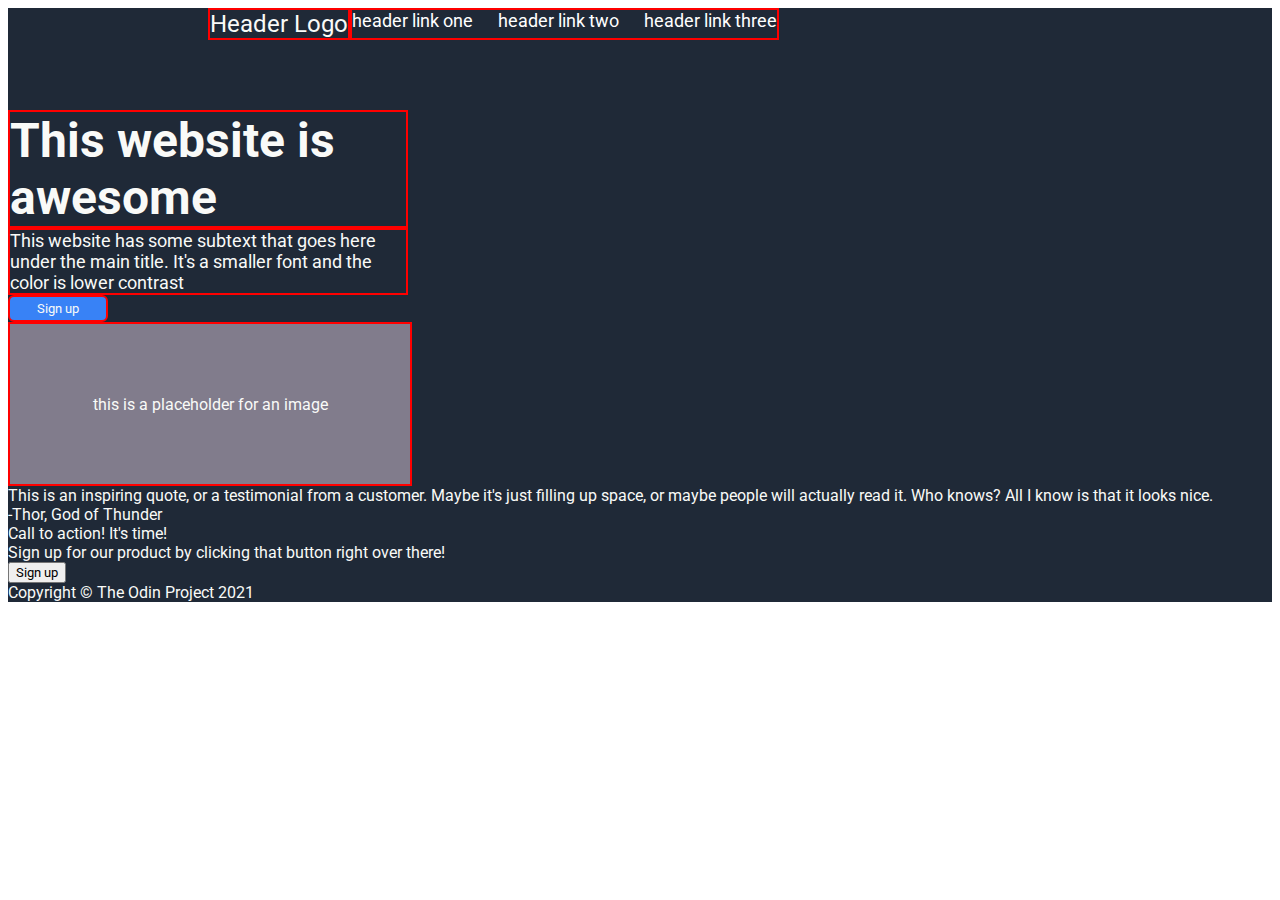
==== index2.html @ ef0bc24b "add red header borders to inspect, add rest html" ====
<!DOCTYPE html>
<html lang="en">
<head>
    <meta charset="UTF-8">
    <meta http-equiv="X-UA-Compatible" content="IE=edge">
    <meta name="viewport" content="width=device-width, initial-scale=1.0">
    <title>Landing Page - Attempt 2</title>
    <link rel="preconnect" href="https://fonts.googleapis.com">
    <link rel="preconnect" href="https://fonts.gstatic.com" crossorigin>
    <link href="https://fonts.googleapis.com/css2?family=Roboto:ital,wght@0,100;0,300;0,400;0,500;0,700;0,900;1,100;1,300;1,400;1,500;1,700;1,900&display=swap" rel="stylesheet">
    <link rel="stylesheet" href="./styles2.css">
</head>
<body>
    <div class="header">
      <div class="navbar">
        <div class="navbar-left">
          Header Logo
        </div>
        <div class="navbar-right">
          <li><a href="#">header link one</a></li>
          <li><a href="#">header link two</a></li>
          <li><a href="#">header link three</a></li>
        </div>
      </div>
      <div class="container">
        <div class="hero">
          This website is awesome
        </div>
        <div class="subtext">
          This website has some subtext that goes here under the main title. It's a smaller font and the color is lower contrast
        </div>
        <button class="button1">Sign up</button>
      </div>
      <div class="placeholder">
        <p>this is a placeholder for an image</p>
      </div>



      <div class="body1">
        <div class="container">
          <div class="box-1"></div>
          <div class="box-2"></div>
          <div class="box-3"></div>
          <div class="box-4"></div>
        </div>
    </div>
    
    <div class="body2">
        <div class="quote">
            This is an inspiring quote, or a testimonial from a customer. Maybe it's just filling up space, or maybe people will actually read it. Who knows? All I know is that it looks nice.
        </div>
        <div class="source">
            -Thor, God of Thunder
        </div>
    </div>
        
    <div class="body3">
        <div class="blue-box">
            Call to action! It's time!
        </div>
        <div class="product">
            Sign up for our product by clicking that button right over there!
        </div>
        <button class="button2">Sign up</button>
    </div>

    <div class="footer">
      Copyright &#169; The Odin Project 2021
    </div>
  </body>
</html>
---- styles2.css ----
* {
    font-family: "Roboto", sans-serif;
}

.header {
    background: #1f2937;
    color: #F9FAF8;
}

.navbar {
    display: flex;
    
 
}

.navbar-left {
    margin-left: 200px;
    font-size: 24px;
    color: #F9FAF8;
    border: 2px solid red;
  
}

.navbar-right {
    display: flex;
    margin-right: 3px;
    gap: 25px;
    font-size: 18px;
    color: #E5E7EB;
    border: 2px solid red;
}

li {
    list-style-type: none;
    font-size: 18px;
    color: #E5E7EB;

}

a {
    color: white;
    text-decoration: none;
  }

.container {
    display: flex;
    flex-direction: column;
    width: 400px;
  }

.hero {
    font-size: 48px;
    font-weight: bolder;
    color: #F9FAF8;

    margin-top: 70px;
    border: 2px solid red;

}

.subtext {
    font-size: 18px;
    color: #F9FAF8;

    border: 2px solid red;
}

.button1 {
    cursor: pointer;
    padding: 4px 20px;
    border-radius: 6px;
    border: none;
    background: #3882F6;
    color: #F9FAF8;
    width: 100px;
    border: 2px solid red;
  }
  
  .placeholder {
    height: 160px;
    width: 400px;
    background: rgb(129, 124, 140);
    display: flex;
    align-items: center;
    justify-content: center;
    border: 2px solid red;
    
}
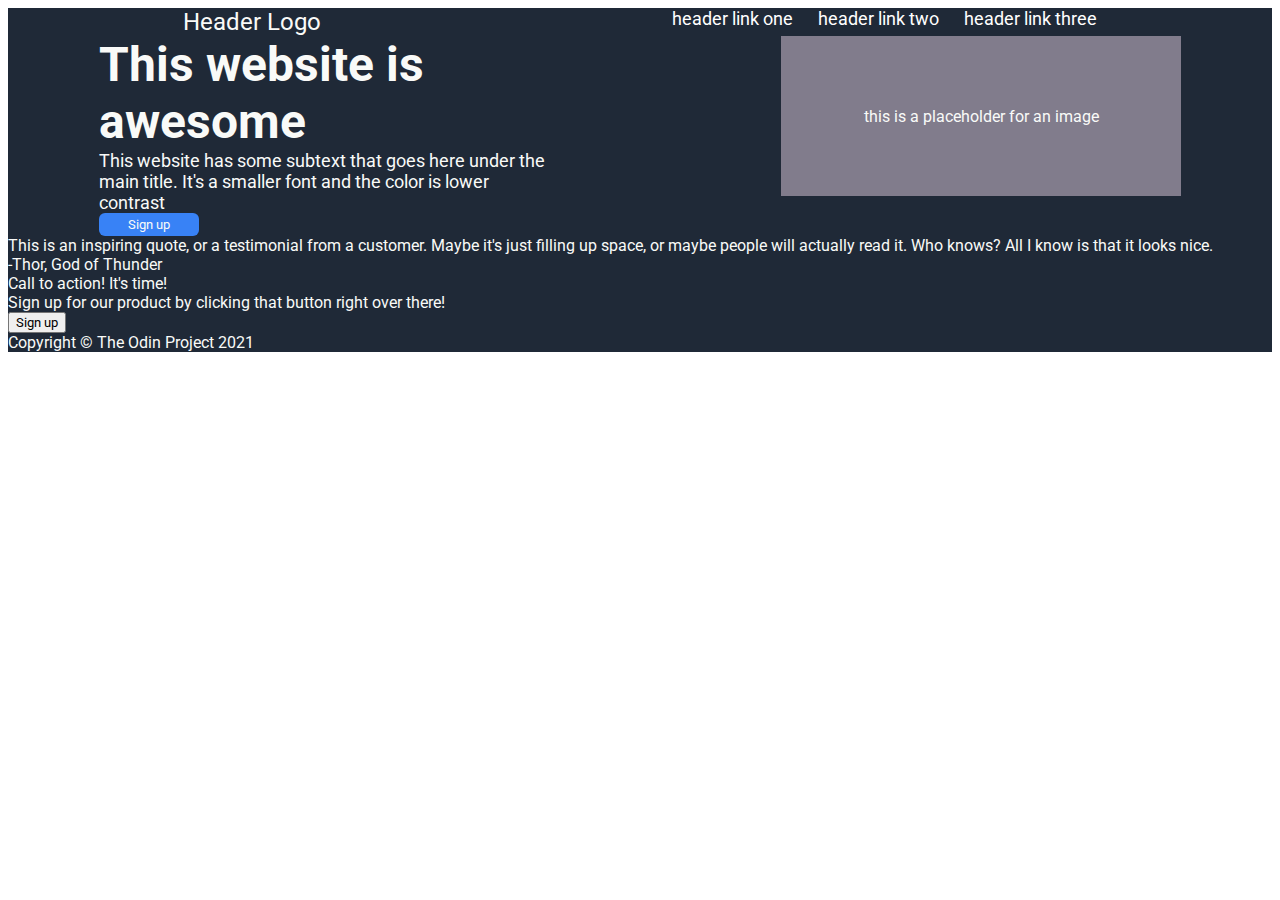
==== commit 6a19444a: "add child elements to .container" ====
--- a/index2.html
+++ b/index2.html
@@ -23,17 +23,22 @@
         </div>
       </div>
       <div class="container">
-        <div class="hero">
-          This website is awesome
+        <div class="container-left">
+          <div class="hero">
+            This website is awesome
+          </div>
+          <div class="subtext">
+            This website has some subtext that goes here under the main title. It's a smaller font and the color is lower contrast
+          </div>
+          <button class="button1">Sign up</button>
+        </div> 
+        <div class="container-right">
+          <div class="placeholder">
+            <p>this is a placeholder for an image</p>
+          </div>
         </div>
-        <div class="subtext">
-          This website has some subtext that goes here under the main title. It's a smaller font and the color is lower contrast
-        </div>
-        <button class="button1">Sign up</button>
-      </div>
-      <div class="placeholder">
-        <p>this is a placeholder for an image</p>
-      </div>
+      </div>  
+        
 
 
 
--- a/styles2.css
+++ b/styles2.css
@@ -5,35 +5,31 @@
 .header {
     background: #1f2937;
     color: #F9FAF8;
+
 }
 
 .navbar {
     display: flex;
-    
- 
+    justify-content: space-around;
 }
 
 .navbar-left {
-    margin-left: 200px;
     font-size: 24px;
     color: #F9FAF8;
-    border: 2px solid red;
-  
 }
 
 .navbar-right {
     display: flex;
-    margin-right: 3px;
     gap: 25px;
     font-size: 18px;
-    color: #E5E7EB;
-    border: 2px solid red;
+    color: #E5E7EB
 }
 
 li {
     list-style-type: none;
     font-size: 18px;
     color: #E5E7EB;
+    flex-direction: row;
 
 }
 
@@ -44,25 +40,29 @@
 
 .container {
     display: flex;
+    flex-direction: row;
+    justify-content: space-around;
+  }
+
+.container-left {
+    display: flex;
     flex-direction: column;
-    width: 400px;
-  }
+    justify-content: space-around;
+}
 
 .hero {
     font-size: 48px;
     font-weight: bolder;
     color: #F9FAF8;
-
-    margin-top: 70px;
-    border: 2px solid red;
-
+    width: 500px;
+    display: flex;
+    justify-content: space-around;
 }
 
 .subtext {
     font-size: 18px;
     color: #F9FAF8;
-
-    border: 2px solid red;
+    width: 450px;
 }
 
 .button1 {
@@ -73,7 +73,6 @@
     background: #3882F6;
     color: #F9FAF8;
     width: 100px;
-    border: 2px solid red;
   }
   
   .placeholder {
@@ -83,6 +82,4 @@
     display: flex;
     align-items: center;
     justify-content: center;
-    border: 2px solid red;
-    
 }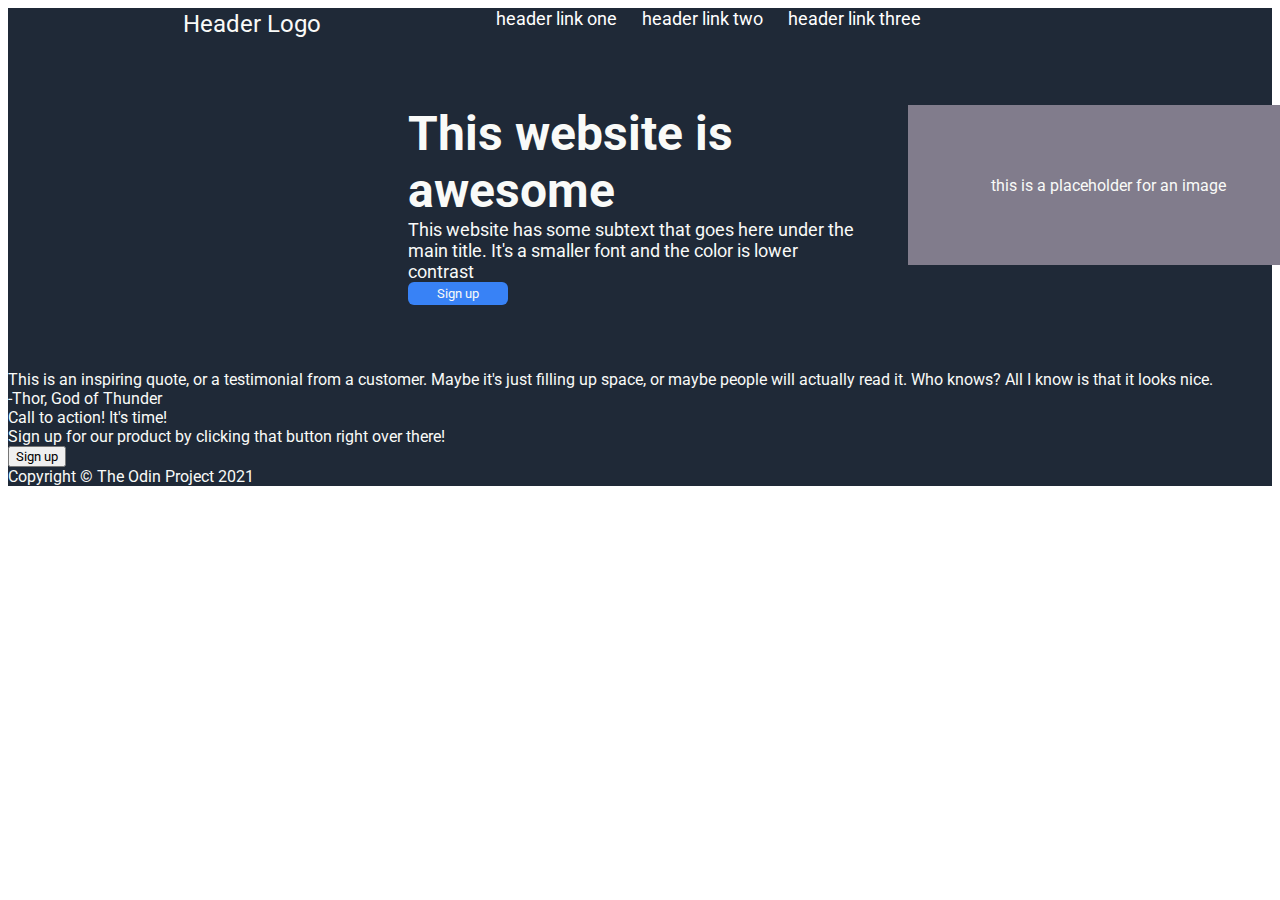
==== commit e2628dcd: "add and style .random" ====
--- a/index2.html
+++ b/index2.html
@@ -43,7 +43,7 @@
 
 
       <div class="body1">
-        <div class="container">
+        <div class="container2">
           <div class="box-1"></div>
           <div class="box-2"></div>
           <div class="box-3"></div>
--- a/styles2.css
+++ b/styles2.css
@@ -10,10 +10,10 @@
 
 .navbar {
     display: flex;
-    justify-content: space-around;
 }
 
 .navbar-left {
+    padding: 2px 175px;
     font-size: 24px;
     color: #F9FAF8;
 }
@@ -42,6 +42,7 @@
     display: flex;
     flex-direction: row;
     justify-content: space-around;
+    padding: 65px 400px;
   }
 
 .container-left {
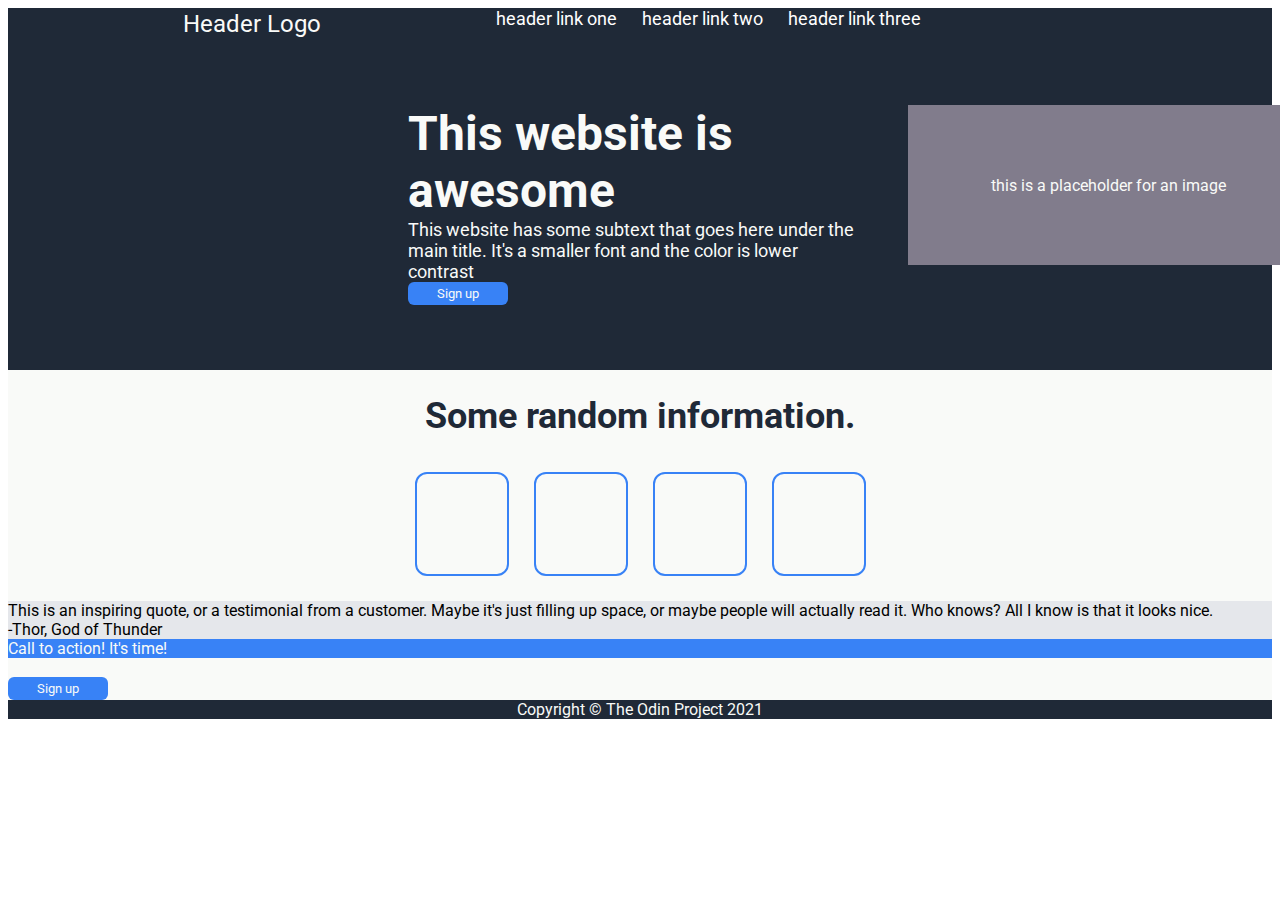
==== commit 68341b45: "add all other changes... what else did i change?" ====
--- a/index2.html
+++ b/index2.html
@@ -43,6 +43,9 @@
 
 
       <div class="body1">
+        <div class="random">
+          Some random information.
+        </div>
         <div class="container2">
           <div class="box-1"></div>
           <div class="box-2"></div>
--- a/styles2.css
+++ b/styles2.css
@@ -83,4 +83,98 @@
     display: flex;
     align-items: center;
     justify-content: center;
-}+}
+
+
+
+
+.body1 {
+    background: #F9FAF8;
+    padding: 25px;
+  }
+
+  .random {
+    color: #1F2937;
+    font-size: 36px;
+    font-weight: bolder;
+    text-align: center;
+    padding-bottom: 35px;
+  }
+  
+  .container2 {
+      display: flex;
+      justify-content: center;
+      gap: 25px;
+  }
+  
+  .box-1 {
+      height: 100px;
+      width: 90px;
+      background-color: #F9FAF8;
+      border: 2px #3882F6;
+      border-width: 2px;
+      border-style: solid;
+      border-radius: 12px;
+  }
+  
+  .box-2 {
+      height: 100px;
+      width: 90px;
+      background-color: #F9FAF8;
+      border: 2px #3882F6;
+      border-width: 2px;
+      border-style: solid;
+      border-radius: 12px;
+  }
+  
+  .box-3 {
+      height: 100px;
+      width: 90px;
+      background-color: #F9FAF8;
+      border: 2px #3882F6;
+      border-width: 2px;
+      border-style: solid;
+      border-radius: 12px;
+  }
+  
+  .box-4 {
+      height: 100px;
+      width: 90px;
+      background-color: #F9FAF8;
+      border: 2px #3882F6;
+      border-width: 2px;
+      border-style: solid;
+      border-radius: 12px;
+  }
+  
+  .body2 {
+      background: #E5E7EB;
+      color:black;
+      font-style: #1F2937;
+  }
+  .button2 {
+    cursor: pointer;
+    padding: 4px 20px;
+    border-radius: 6px;
+    border: none;
+    background: #3882F6;
+    color: #F9FAF8;
+    width: 100px;
+  }
+  
+  .body3 {
+      background: #F9FAF8;
+      color: #F9FAF8;
+  }
+  
+  .blue-box {
+      background: #3882F6;
+  
+  }
+  
+  .footer {
+      display: flex;
+      justify-content: center;
+      background: #1F2937;
+      color: #F9FAF8;
+  }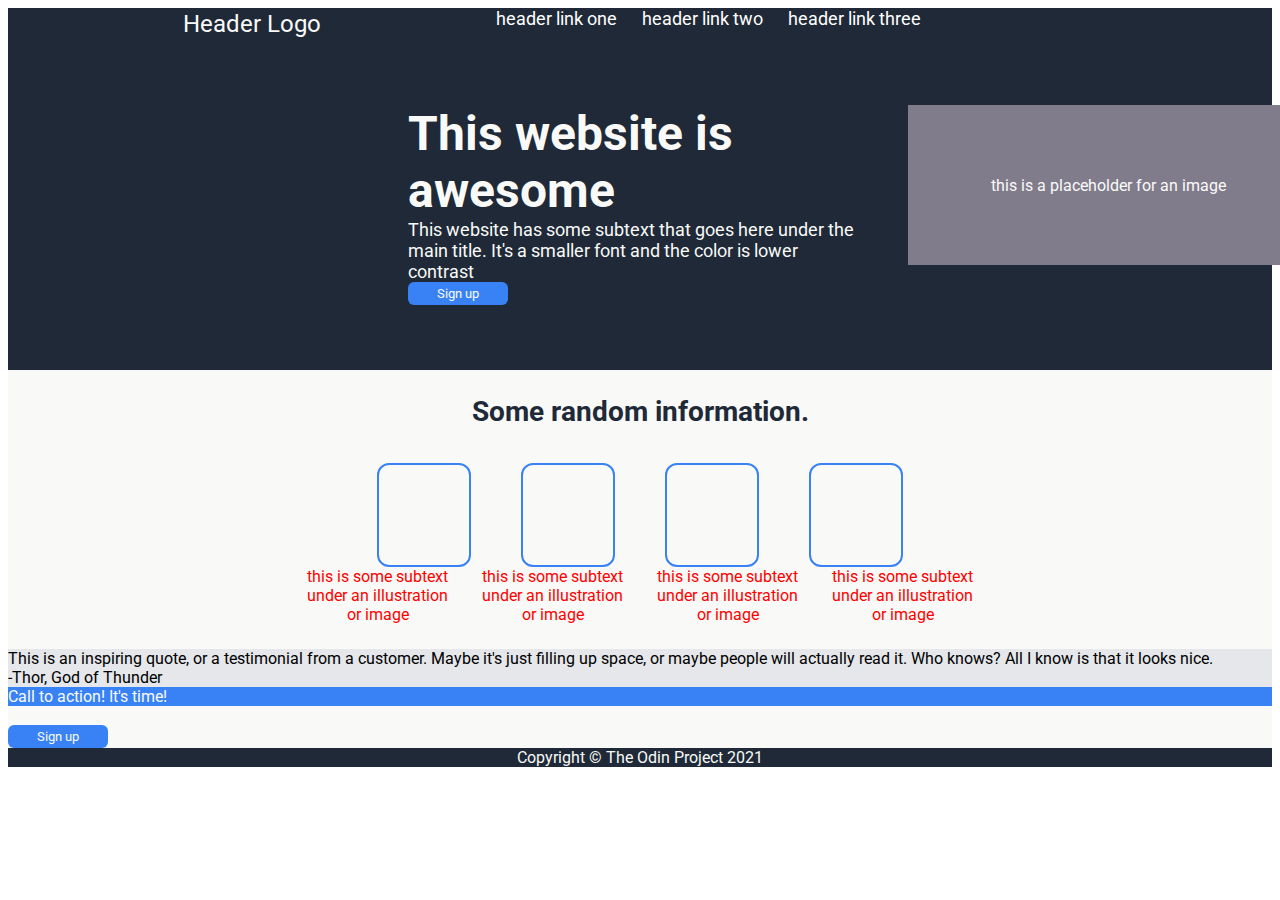
==== commit 2755da92: "add box subtext, add spacing" ====
--- a/index2.html
+++ b/index2.html
@@ -52,6 +52,20 @@
           <div class="box-3"></div>
           <div class="box-4"></div>
         </div>
+        <div class="container3">
+          <div class="box1-text">
+            this is some subtext under an illustration or image
+          </div>
+          <div class="box2-text">
+            this is some subtext under an illustration or image
+          </div>
+          <div class="box3-text">
+            this is some subtext under an illustration or image
+          </div>
+          <div class="box4-text">
+            this is some subtext under an illustration or image
+          </div>
+        </div>
     </div>
     
     <div class="body2">
--- a/styles2.css
+++ b/styles2.css
@@ -85,17 +85,19 @@
     justify-content: center;
 }
 
-
+/* SECOND SECTION */
 
 
 .body1 {
     background: #F9FAF8;
     padding: 25px;
+    display: flex;
+    flex-direction: column;
   }
 
   .random {
     color: #1F2937;
-    font-size: 36px;
+    font-size: 28px;
     font-weight: bolder;
     text-align: center;
     padding-bottom: 35px;
@@ -103,20 +105,24 @@
   
   .container2 {
       display: flex;
+  
       justify-content: center;
-      gap: 25px;
+      gap: 50px;
+
   }
   
   .box-1 {
-      height: 100px;
-      width: 90px;
-      background-color: #F9FAF8;
-      border: 2px #3882F6;
-      border-width: 2px;
-      border-style: solid;
-      border-radius: 12px;
-  }
-  
+      display: flex;
+      height: 100px;
+      width: 90px;
+      background-color: #F9FAF8;
+      border: 2px #3882F6;
+      border-width: 2px;
+      border-style: solid;
+      border-radius: 12px;
+  }
+
+
   .box-2 {
       height: 100px;
       width: 90px;
@@ -147,6 +153,42 @@
       border-radius: 12px;
   }
   
+    .container3 {
+        display: flex;
+        justify-content: center;
+        gap: 25px;
+    }
+
+    .box1-text {
+      color: red;
+      width: 150px;
+      text-align: center;
+}
+
+    .box2-text {
+      color: red;
+      width: 150px;
+      text-align: center;
+}
+
+    .box3-text {
+      color: red;
+      width: 150px;
+      text-align: center;
+}
+
+    .box4-text {
+      color: red;
+      width: 150px;
+      text-align: center;
+}
+
+
+
+
+
+
+
   .body2 {
       background: #E5E7EB;
       color:black;
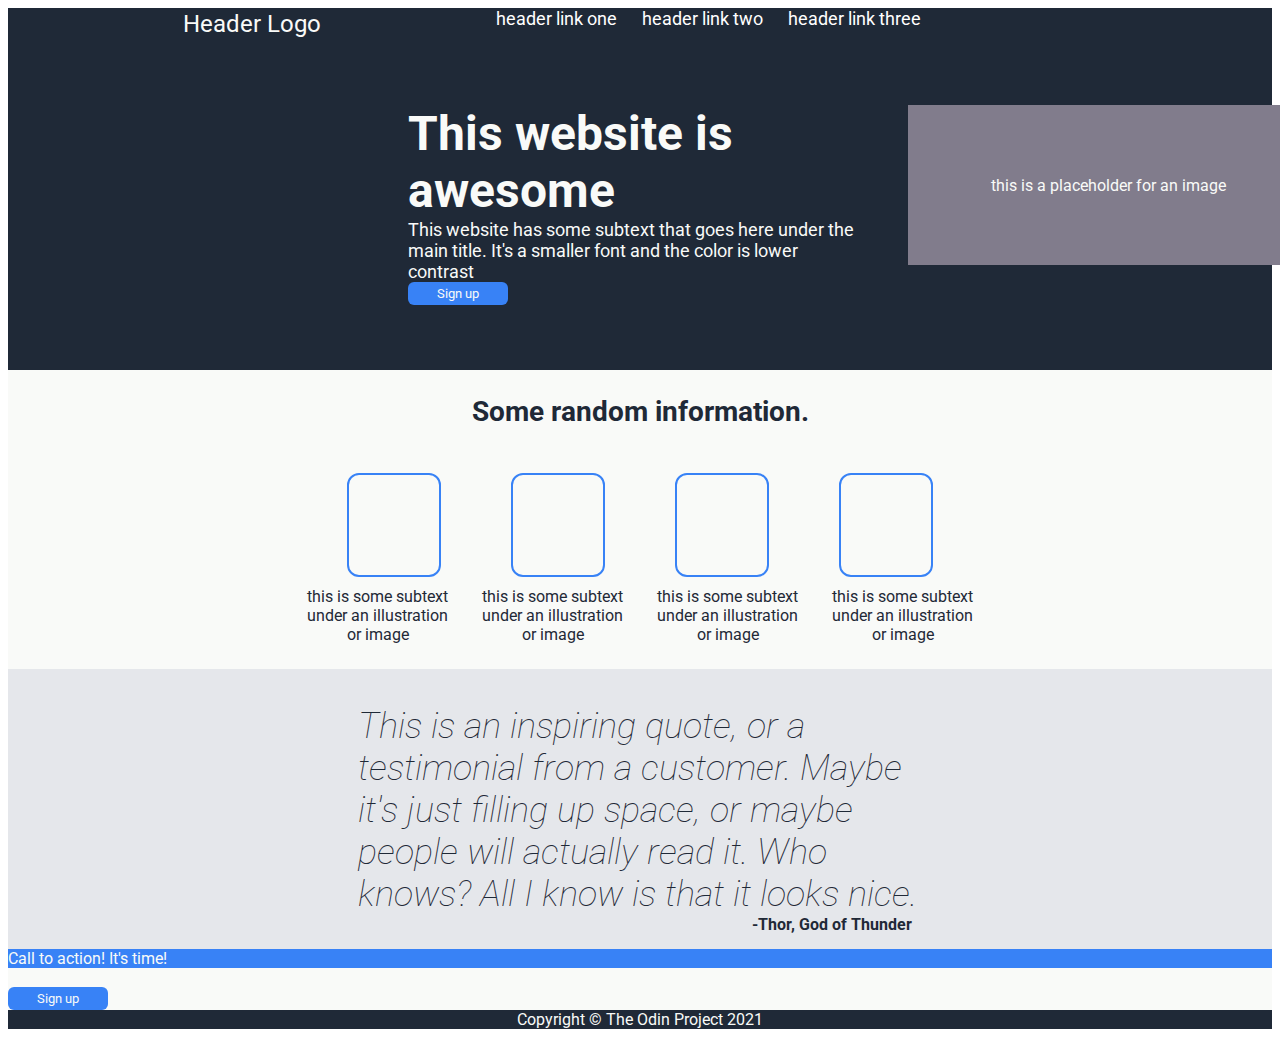
==== commit 7c5b3b95: "complete styling of quote section" ====
--- a/index2.html
+++ b/index2.html
@@ -68,15 +68,31 @@
         </div>
     </div>
     
+
+
+
+
     <div class="body2">
+      <div class="container4">
         <div class="quote">
             This is an inspiring quote, or a testimonial from a customer. Maybe it's just filling up space, or maybe people will actually read it. Who knows? All I know is that it looks nice.
         </div>
         <div class="source">
             -Thor, God of Thunder
         </div>
+      </div>
     </div>
         
+
+
+
+
+
+
+
+
+
+
     <div class="body3">
         <div class="blue-box">
             Call to action! It's time!
--- a/styles2.css
+++ b/styles2.css
@@ -105,9 +105,9 @@
   
   .container2 {
       display: flex;
-  
       justify-content: center;
-      gap: 50px;
+      gap: 70px;
+      padding: 10px;
 
   }
   
@@ -160,40 +160,97 @@
     }
 
     .box1-text {
-      color: red;
+      color: #1F2937;
       width: 150px;
       text-align: center;
 }
 
     .box2-text {
-      color: red;
+      color: #1F2937;
       width: 150px;
       text-align: center;
 }
 
     .box3-text {
-      color: red;
+      color: #1F2937;
       width: 150px;
       text-align: center;
 }
 
     .box4-text {
-      color: red;
-      width: 150px;
-      text-align: center;
-}
-
-
-
-
-
+      color: #1F2937;
+      width: 150px;
+      text-align: center;
+}
+
+
+
+
+
+
+
+/* THIRD SECTION */
 
 
   .body2 {
       background: #E5E7EB;
       color:black;
       font-style: #1F2937;
-  }
+      height: 80px;
+      display: flex;
+
+      padding: 100px;
+  }
+  
+   .container4 {
+
+      display: flex;
+      flex-direction: column;
+      justify-content: center;
+      padding: 50px 250px;
+   }
+
+
+  .quote {
+      color: #1F2937;
+ 
+      font-style: italic;
+      font-size: 36px;
+      font-weight: lighter;
+   
+
+  }
+  
+  .source {
+      color: #1F2937;
+      text-align: right;
+      font-weight: bold;
+      margin-right: 10px;
+  }
+
+
+
+
+
+
+
+/* FOURTH SECTION */
+
+
+  .body3 {
+      background: #F9FAF8;
+      color: #F9FAF8;
+  }
+  
+  .blue-box {
+      background: #3882F6;
+  }
+  
+  .product {
+    
+  }
+
+
   .button2 {
     cursor: pointer;
     padding: 4px 20px;
@@ -203,17 +260,6 @@
     color: #F9FAF8;
     width: 100px;
   }
-  
-  .body3 {
-      background: #F9FAF8;
-      color: #F9FAF8;
-  }
-  
-  .blue-box {
-      background: #3882F6;
-  
-  }
-  
   .footer {
       display: flex;
       justify-content: center;
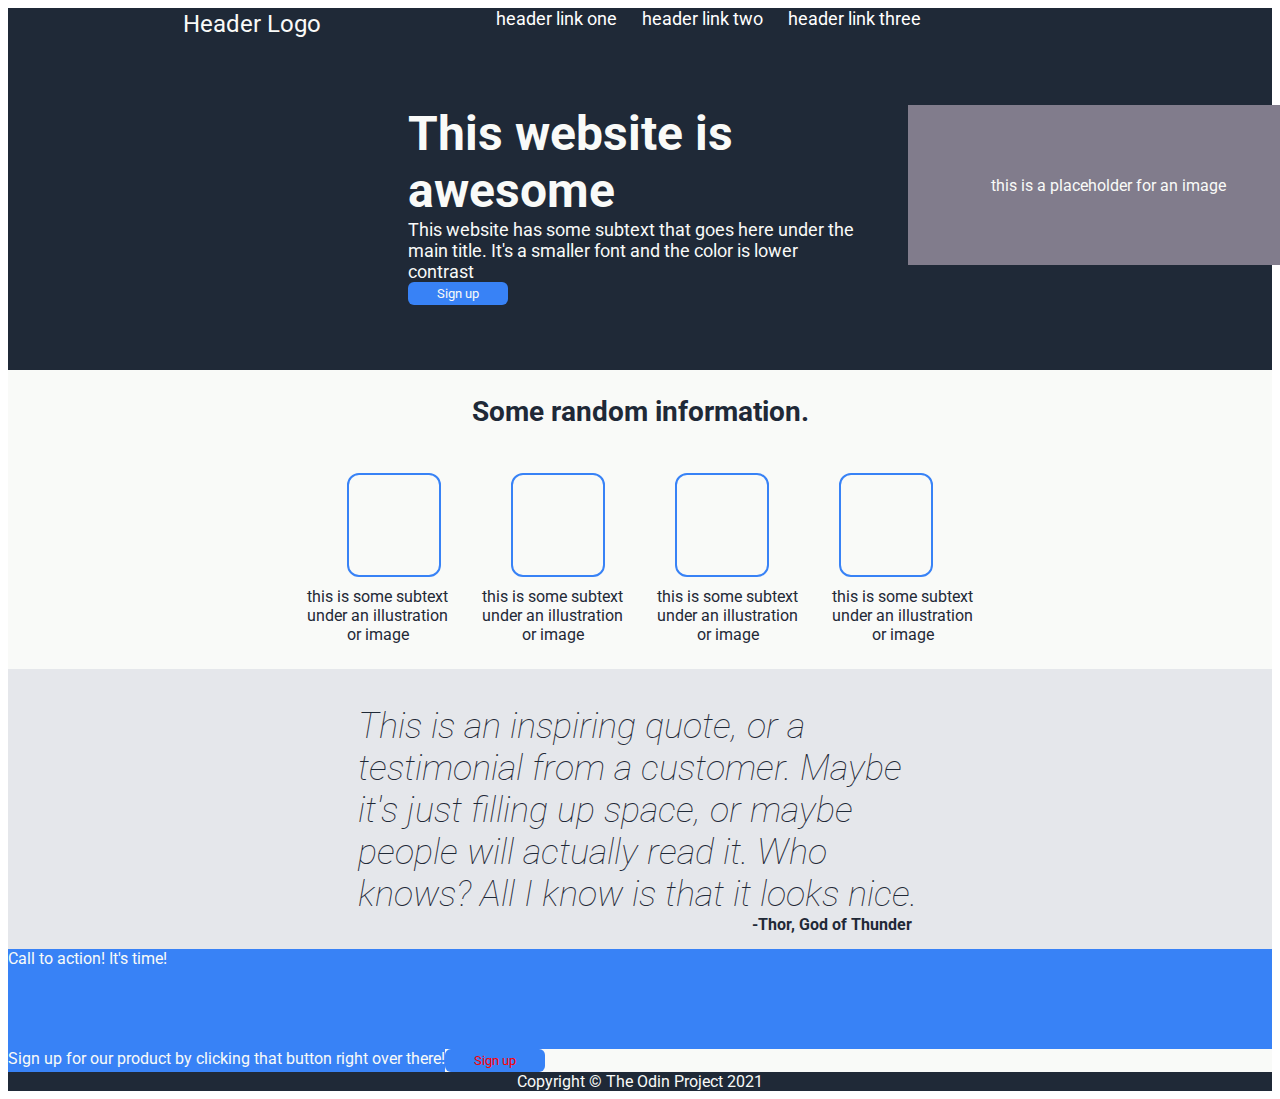
==== commit d786b9b1: "add width: auto to quote section" ====
--- a/index2.html
+++ b/index2.html
@@ -82,9 +82,6 @@
         </div>
       </div>
     </div>
-        
-
-
 
 
 
@@ -94,13 +91,17 @@
 
 
     <div class="body3">
+      <div class="container5">
         <div class="blue-box">
-            Call to action! It's time!
+          Call to action! It's time!
         </div>
+      </div>
+      <div class="container6">
         <div class="product">
-            Sign up for our product by clicking that button right over there!
+          Sign up for our product by clicking that button right over there!
         </div>
         <button class="button2">Sign up</button>
+      </div>
     </div>
 
     <div class="footer">
--- a/styles2.css
+++ b/styles2.css
@@ -183,12 +183,6 @@
       text-align: center;
 }
 
-
-
-
-
-
-
 /* THIRD SECTION */
 
 
@@ -244,22 +238,31 @@
   
   .blue-box {
       background: #3882F6;
+      height: 100px;
+      font-weight: 400;
+  }
+
+  .container6 {
+      
+      display: flex;
   }
   
   .product {
-    
-  }
-
+      background: #3882F6;
+  }
 
   .button2 {
     cursor: pointer;
     padding: 4px 20px;
     border-radius: 6px;
-    border: none;
+    border-style: none;
     background: #3882F6;
-    color: #F9FAF8;
+    color: red;
     width: 100px;
   }
+
+  
+
   .footer {
       display: flex;
       justify-content: center;
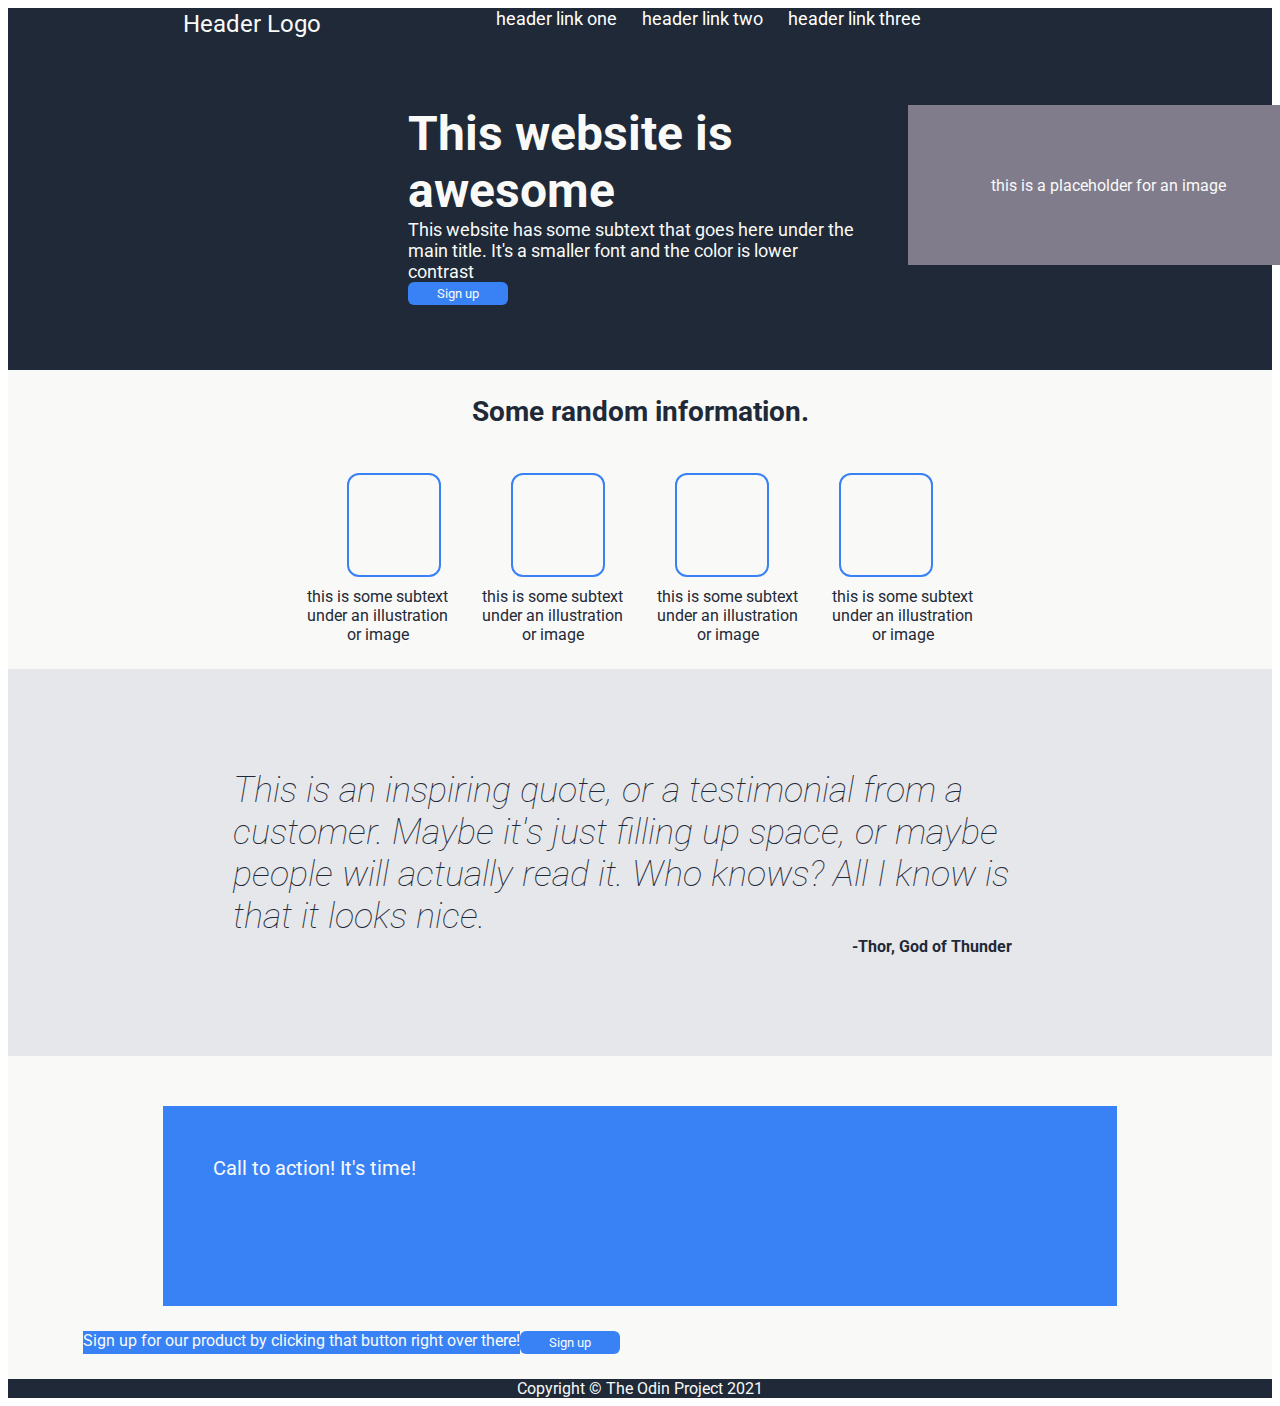
==== commit 23b11a5f: "commit before removing height/width/padding to s4" ====
--- a/index2.html
+++ b/index2.html
@@ -38,7 +38,7 @@
           </div>
         </div>
       </div>  
-        
+    </div>   
 
 
 
@@ -66,7 +66,7 @@
             this is some subtext under an illustration or image
           </div>
         </div>
-    </div>
+      </div>
     
 
 
@@ -91,18 +91,36 @@
 
 
     <div class="body3">
-      <div class="container5">
-        <div class="blue-box">
+      <div class="container-blue">
+        <div class="call">
           Call to action! It's time!
         </div>
-      </div>
-      <div class="container6">
-        <div class="product">
-          Sign up for our product by clicking that button right over there!
+        <div class="container-sign">
+          <div class="product">
+            Sign up for our product by clicking that button right over there!
+          </div>
+          <button class="button2">Sign up</button>
         </div>
-        <button class="button2">Sign up</button>
       </div>
     </div>
+
+
+
+
+
+
+
+
+
+
+
+
+
+
+
+
+
+
 
     <div class="footer">
       Copyright &#169; The Odin Project 2021
--- a/styles2.css
+++ b/styles2.css
@@ -192,8 +192,8 @@
       font-style: #1F2937;
       height: 80px;
       display: flex;
-
       padding: 100px;
+      height: auto;
   }
   
    .container4 {
@@ -201,16 +201,16 @@
       display: flex;
       flex-direction: column;
       justify-content: center;
-      padding: 50px 250px;
+
    }
 
 
   .quote {
       color: #1F2937;
- 
       font-style: italic;
       font-size: 36px;
       font-weight: lighter;
+      padding: 0px 125px;
    
 
   }
@@ -219,7 +219,7 @@
       color: #1F2937;
       text-align: right;
       font-weight: bold;
-      margin-right: 10px;
+      margin-right: 160px;
   }
 
 
@@ -235,20 +235,28 @@
       background: #F9FAF8;
       color: #F9FAF8;
   }
-  
-  .blue-box {
+
+  .container-blue { /* the WHOLE blue box */
+      padding: 25px 75px;   
+  }
+  
+  .call {
       background: #3882F6;
       height: 100px;
+      font-size: 20px;
       font-weight: 400;
-  }
-
-  .container6 {
-      
-      display: flex;
+      padding: 50px 50px;
+      margin: 25px 80px;
+  }
+
+  .container-sign {
+      display: flex;
+
   }
   
   .product {
       background: #3882F6;
+
   }
 
   .button2 {
@@ -257,11 +265,20 @@
     border-radius: 6px;
     border-style: none;
     background: #3882F6;
-    color: red;
+    color: #F9FAF8;
     width: 100px;
   }
 
-  
+
+
+
+
+
+
+
+
+
+/* FOOTER */
 
   .footer {
       display: flex;
